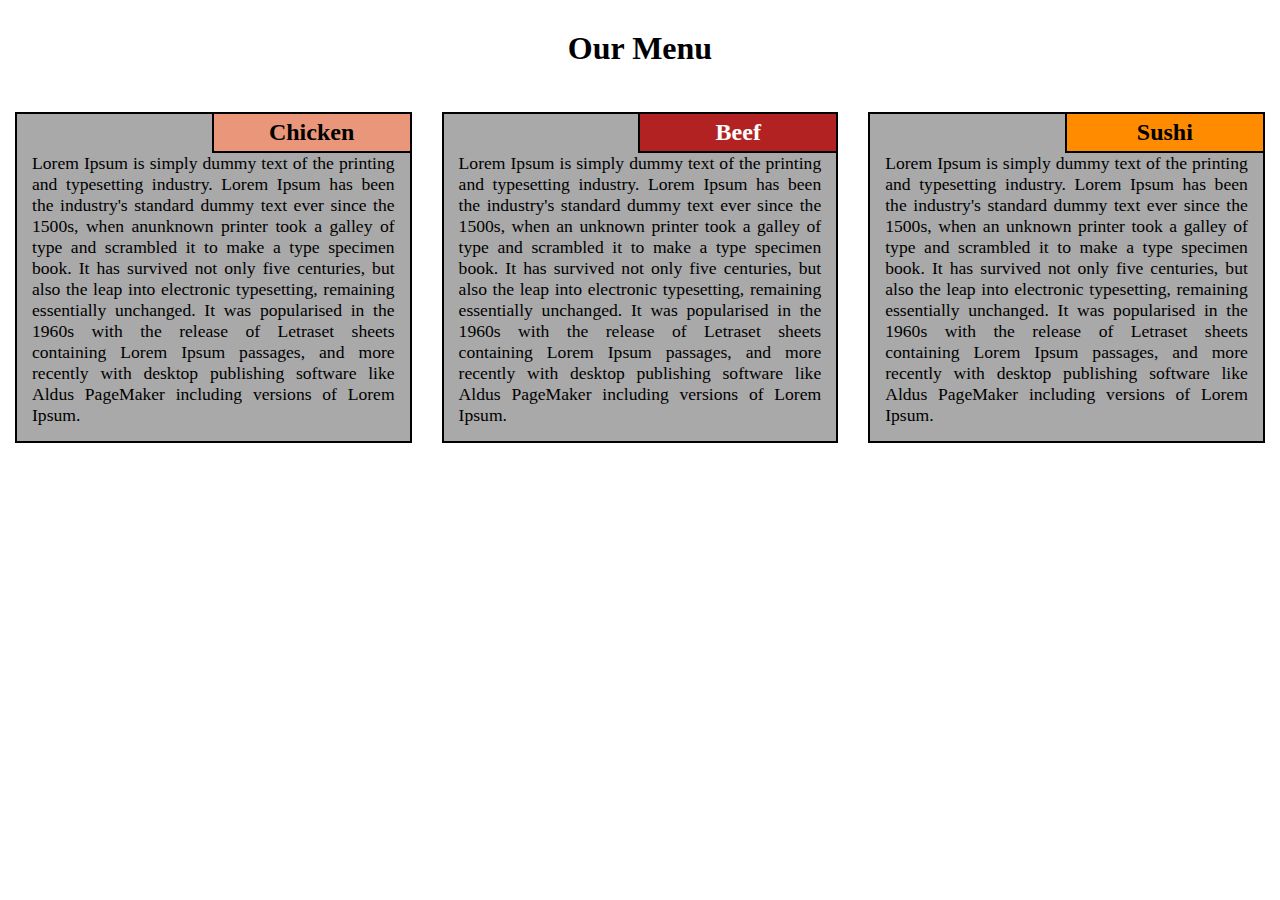
==== module3-solution/index.html @ 0adaac21 "module3" ====
<!DOCTYPE html>
<html>
<head>
	<title>Module2 </title>
	<meta charset="utf-8">
	<meta name="viewport" content="width=device-width,  initial-scale=1">
	<link rel="stylesheet" href="style.css" type="text/css">
</head>

<body>
<h1> Our Menu</h1>
    <div class="row">
        <div class=" col-lg-4 col-md-6 sm"><span id="chicken">Chicken</span><p>Lorem Ipsum is simply dummy text of the printing and typesetting industry. Lorem Ipsum has been the industry's standard dummy text ever since the 1500s, when anunknown printer took a galley of type and scrambled it to make a type specimen book. It has survived not only five centuries, but also the leap into electronic typesetting, remaining essentially unchanged. It was popularised in the 1960s with the release of Letraset sheets containing Lorem Ipsum passages, and more recently with desktop publishing software like Aldus PageMaker including versions of Lorem Ipsum.</p></div>
        <div class="col-lg-4 col-md-6 sm"><span id="beef"> Beef</span><p>Lorem Ipsum is simply dummy text of the printing and typesetting industry. Lorem Ipsum has been the industry's standard dummy text ever since the 1500s, when an unknown printer took a galley of type and scrambled it to make a type specimen book. It has survived not only five centuries, but also the leap into electronic typesetting, remaining essentially unchanged. It was popularised in the 1960s with the release of Letraset sheets containing Lorem Ipsum passages, and more recently with desktop publishing software like Aldus PageMaker including versions of Lorem Ipsum.</p></div>
        <div class=" col-lg-4 col-md-12 sm"><span id="sushi">Sushi</span><p>Lorem Ipsum is simply dummy text of the printing and typesetting industry. Lorem Ipsum has been the industry's standard dummy text ever since the 1500s, when an unknown printer took a galley of type and scrambled it to make a type specimen book. It has survived not only five centuries, but also the leap into electronic typesetting, remaining essentially unchanged. It was popularised in the 1960s with the release of Letraset sheets containing Lorem Ipsum passages, and more recently with desktop publishing software like Aldus PageMaker including versions of Lorem Ipsum.</p></div>
    </div>
</body>
</html>
---- module3-solution/style.css ----
* {
    box-sizing: border-box;
    font-family: Palatino Linotype;
    margin: 0;
    padding: 0;
}

span {
    border: 2px solid black;
    float: right;
    padding: 5px;
    margin-left: 100%;
    width: 200px;
    text-align: center;
    font-size: 150%;
    font-weight: 700;

}

p {
    text-align: justify;
    padding: 15px;
    border: 2px solid black;
    background-color: darkgrey;
    font-size: 110%
}

h1 {
    text-align: center;
    margin: 30px;
}

#chicken {
    background-color: darksalmon;
}

#beef {
    background-color: firebrick;
    color: white;
}

#sushi {
    background-color: darkorange
}

.row {
    width: 100%;
}

/********** Large devices only **********/
@media (min-width: 992px) {
    .col-lg-1,
    .col-lg-2,
    .col-lg-3,
    .col-lg-4,
    .col-lg-5,
    .col-lg-6,
    .col-lg-7,
    .col-lg-8,
    .col-lg-9,
    .col-lg-10,
    .col-lg-11,
    .col-lg-12 {
        float: left;
        padding: 15px;
    }

    .col-lg-1 {
        width: 8.33%;
    }

    .col-lg-2 {
        width: 16.66%;
    }

    .col-lg-3 {
        width: 25%;
    }

    .col-lg-4 {
        width: 33.33%;
    }

    .col-lg-5 {
        width: 41.66%;
    }

    .col-lg-6 {
        width: 50%;
    }

    .col-lg-7 {
        width: 58.33%;
    }

    .col-lg-8 {
        width: 66.66%;
    }

    .col-lg-9 {
        width: 74.99%;
    }

    .col-lg-10 {
        width: 83.33%;
    }

    .col-lg-11 {
        width: 91.66%;
    }

    .col-lg-12 {
        width: 100%;
    }
}

/********** Medium devices only **********/
@media (min-width: 768px) and (max-width: 991px) {
    .col-md-1,
    .col-md-2,
    .col-md-3,
    .col-md-4,
    .col-md-5,
    .col-md-6,
    .col-md-7,
    .col-md-8,
    .col-md-9,
    .col-md-10,
    .col-md-11,
    .col-md-12 {
        float: left;
        font-size: 120%;
        padding: 15px;
    }

    .col-md-1 {
        width: 8.33%;
    }

    .col-md-2 {
        width: 16.66%;
    }

    .col-md-3 {
        width: 25%;
    }

    .col-md-4 {
        width: 33.33%;
    }

    .col-md-5 {
        width: 41.66%;
    }

    .col-md-6 {
        width: 50%;
    }

    .col-md-7 {
        width: 58.33%;
    }

    .col-md-8 {
        width: 66.66%;
    }

    .col-md-9 {
        width: 74.99%;
    }

    .col-md-10 {
        width: 83.33%;
    }

    .col-md-11 {
        width: 91.66%;
    }

    .col-md-12 {
        width: 100%; 
    }
    h1{
        font-size: 250%;
    }  
}
@media  (max-width: 767px) {
    .sm {
        float: left;
        font-size: 130%;
        padding: 15px;
        
    }
    h1{
        font-size: 250%;
    }
 }
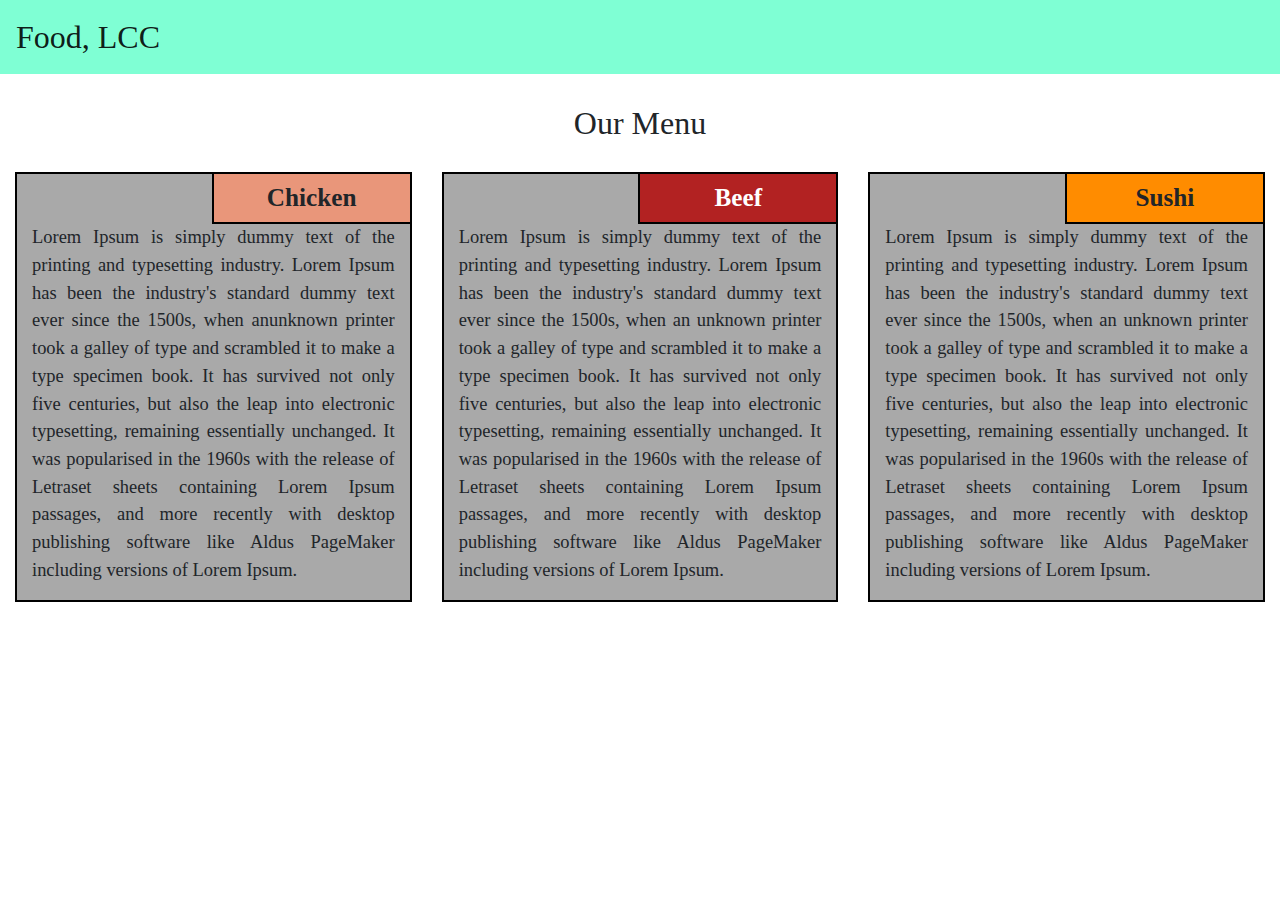
==== commit 7a40a3b6: "1" ====
--- a/module3-solution/index.html
+++ b/module3-solution/index.html
@@ -1,18 +1,42 @@
 <!DOCTYPE html>
 <html>
+
 <head>
-	<title>Module2 </title>
-	<meta charset="utf-8">
-	<meta name="viewport" content="width=device-width,  initial-scale=1">
-	<link rel="stylesheet" href="style.css" type="text/css">
+    <title>Module3 </title>
+    <meta charset="utf-8">
+    <meta name="viewport" content="width=device-width,  initial-scale=1">
+    <link rel="stylesheet" href="bootstrap.min.css" type="text/css">
+    <link rel="stylesheet" href="style.css" type="text/css">
 </head>
 
 <body>
-<h1> Our Menu</h1>
+   <nav class="navbar navbar-expand-lg navbar-light">
+  <a class="navbar-brand" href="#">Food, LCC</a>
+  <button class=" visible navbar-toggler" type="button" data-toggle="collapse" data-target="#navbarNavAltMarkup" aria-controls="navbarNavAltMarkup" aria-expanded="false" aria-label="Toggle navigation">
+    <span class="navbar-toggler-icon"></span>
+  </button>
+  <div class="collapse navbar-collapse" id="navbarNavAltMarkup">
+    <div class="navbar-nav invisible">
+      <a class="nav-item nav-link active" href="#chicken">Chicken <span class="sr-only">(current)</span></a>
+      <a class="nav-item nav-link" href="#beef">Beef</a>
+      <a class="nav-item nav-link" href="#sushi">Sushi</a>
+    </div>
+  </div>
+</nav>
+    <h2> Our Menu</h2>
     <div class="row">
-        <div class=" col-lg-4 col-md-6 sm"><span id="chicken">Chicken</span><p>Lorem Ipsum is simply dummy text of the printing and typesetting industry. Lorem Ipsum has been the industry's standard dummy text ever since the 1500s, when anunknown printer took a galley of type and scrambled it to make a type specimen book. It has survived not only five centuries, but also the leap into electronic typesetting, remaining essentially unchanged. It was popularised in the 1960s with the release of Letraset sheets containing Lorem Ipsum passages, and more recently with desktop publishing software like Aldus PageMaker including versions of Lorem Ipsum.</p></div>
-        <div class="col-lg-4 col-md-6 sm"><span id="beef"> Beef</span><p>Lorem Ipsum is simply dummy text of the printing and typesetting industry. Lorem Ipsum has been the industry's standard dummy text ever since the 1500s, when an unknown printer took a galley of type and scrambled it to make a type specimen book. It has survived not only five centuries, but also the leap into electronic typesetting, remaining essentially unchanged. It was popularised in the 1960s with the release of Letraset sheets containing Lorem Ipsum passages, and more recently with desktop publishing software like Aldus PageMaker including versions of Lorem Ipsum.</p></div>
-        <div class=" col-lg-4 col-md-12 sm"><span id="sushi">Sushi</span><p>Lorem Ipsum is simply dummy text of the printing and typesetting industry. Lorem Ipsum has been the industry's standard dummy text ever since the 1500s, when an unknown printer took a galley of type and scrambled it to make a type specimen book. It has survived not only five centuries, but also the leap into electronic typesetting, remaining essentially unchanged. It was popularised in the 1960s with the release of Letraset sheets containing Lorem Ipsum passages, and more recently with desktop publishing software like Aldus PageMaker including versions of Lorem Ipsum.</p></div>
+        <div class=" col-md-4 col-sm-6 col-xs-12"><span id="chicken">Chicken</span>
+            <p>Lorem Ipsum is simply dummy text of the printing and typesetting industry. Lorem Ipsum has been the industry's standard dummy text ever since the 1500s, when anunknown printer took a galley of type and scrambled it to make a type specimen book. It has survived not only five centuries, but also the leap into electronic typesetting, remaining essentially unchanged. It was popularised in the 1960s with the release of Letraset sheets containing Lorem Ipsum passages, and more recently with desktop publishing software like Aldus PageMaker including versions of Lorem Ipsum.</p>
+        </div>
+        <div class="col-md-4 col-sm-6 col-xs-12"><span id="beef"> Beef</span>
+            <p>Lorem Ipsum is simply dummy text of the printing and typesetting industry. Lorem Ipsum has been the industry's standard dummy text ever since the 1500s, when an unknown printer took a galley of type and scrambled it to make a type specimen book. It has survived not only five centuries, but also the leap into electronic typesetting, remaining essentially unchanged. It was popularised in the 1960s with the release of Letraset sheets containing Lorem Ipsum passages, and more recently with desktop publishing software like Aldus PageMaker including versions of Lorem Ipsum.</p>
+        </div>
+        <div class=" col-md-4 col-sm-12 col-xs-12"><span id="sushi">Sushi</span>
+            <p>Lorem Ipsum is simply dummy text of the printing and typesetting industry. Lorem Ipsum has been the industry's standard dummy text ever since the 1500s, when an unknown printer took a galley of type and scrambled it to make a type specimen book. It has survived not only five centuries, but also the leap into electronic typesetting, remaining essentially unchanged. It was popularised in the 1960s with the release of Letraset sheets containing Lorem Ipsum passages, and more recently with desktop publishing software like Aldus PageMaker including versions of Lorem Ipsum.</p>
+        </div>
     </div>
+    <script src="jquery-3.5.0.min.js"></script>
+    <script src="bootstrap.bundle.min.js"></script>
 </body>
-</html>+
+</html>
--- a/module3-solution/style.css
+++ b/module3-solution/style.css
@@ -5,7 +5,7 @@
     padding: 0;
 }
 
-span {
+.row span {
     border: 2px solid black;
     float: right;
     padding: 5px;
@@ -22,16 +22,21 @@
     padding: 15px;
     border: 2px solid black;
     background-color: darkgrey;
-    font-size: 110%
+    font-size: 110%;
 }
 
-h1 {
+h2 {
     text-align: center;
     margin: 30px;
+}
+.navbar-brand{
+    font-size: 2rem;
+
 }
 
 #chicken {
     background-color: darksalmon;
+    
 }
 
 #beef {
@@ -45,154 +50,49 @@
 
 .row {
     width: 100%;
+    margin-left: 0px;
 }
 
-/********** Large devices only **********/
-@media (min-width: 992px) {
-    .col-lg-1,
-    .col-lg-2,
-    .col-lg-3,
-    .col-lg-4,
-    .col-lg-5,
-    .col-lg-6,
-    .col-lg-7,
-    .col-lg-8,
-    .col-lg-9,
-    .col-lg-10,
-    .col-lg-11,
-    .col-lg-12 {
+.navbar{
+    background-color: aquamarine; 
+    position: relative;
+}
+
+
+/********** Medium devices only **********/
+@media (min-width: 768px) {
+    .col-md-4 {
+        float: left;
+        font-size: 105%;
+        width:33.33%;
+    }}
+
+/********** Small devices only **********/
+@media (min-width: 480px) and (max-width: 767px){
+    .col-sm-6,
+    .col-sm-12 {
         float: left;
         padding: 15px;
     }
 
-    .col-lg-1 {
-        width: 8.33%;
-    }
-
-    .col-lg-2 {
-        width: 16.66%;
-    }
-
-    .col-lg-3 {
-        width: 25%;
-    }
-
-    .col-lg-4 {
-        width: 33.33%;
-    }
-
-    .col-lg-5 {
-        width: 41.66%;
-    }
-
-    .col-lg-6 {
+    .col-sm-6 {
         width: 50%;
     }
-
-    .col-lg-7 {
-        width: 58.33%;
-    }
-
-    .col-lg-8 {
-        width: 66.66%;
-    }
-
-    .col-lg-9 {
-        width: 74.99%;
-    }
-
-    .col-lg-10 {
-        width: 83.33%;
-    }
-
-    .col-lg-11 {
-        width: 91.66%;
-    }
-
-    .col-lg-12 {
+    .col-sm-12 {
         width: 100%;
     }
 }
-
-/********** Medium devices only **********/
-@media (min-width: 768px) and (max-width: 991px) {
-    .col-md-1,
-    .col-md-2,
-    .col-md-3,
-    .col-md-4,
-    .col-md-5,
-    .col-md-6,
-    .col-md-7,
-    .col-md-8,
-    .col-md-9,
-    .col-md-10,
-    .col-md-11,
-    .col-md-12 {
-        float: left;
-        font-size: 120%;
-        padding: 15px;
-    }
-
-    .col-md-1 {
-        width: 8.33%;
-    }
-
-    .col-md-2 {
-        width: 16.66%;
-    }
-
-    .col-md-3 {
-        width: 25%;
-    }
-
-    .col-md-4 {
-        width: 33.33%;
-    }
-
-    .col-md-5 {
-        width: 41.66%;
-    }
-
-    .col-md-6 {
-        width: 50%;
-    }
-
-    .col-md-7 {
-        width: 58.33%;
-    }
-
-    .col-md-8 {
-        width: 66.66%;
-    }
-
-    .col-md-9 {
-        width: 74.99%;
-    }
-
-    .col-md-10 {
-        width: 83.33%;
-    }
-
-    .col-md-11 {
-        width: 91.66%;
-    }
-
-    .col-md-12 {
-        width: 100%; 
-    }
-    h1{
-        font-size: 250%;
-    }  
-}
-@media  (max-width: 767px) {
-    .sm {
+    
+    /********** Super Small devices only **********/
+@media (max-width: 479px) {
+    .col-xs-12 {
         float: left;
         font-size: 130%;
         padding: 15px;
-        
+        width: 100%;
     }
     h1{
         font-size: 250%;
     }
  }
-
+   